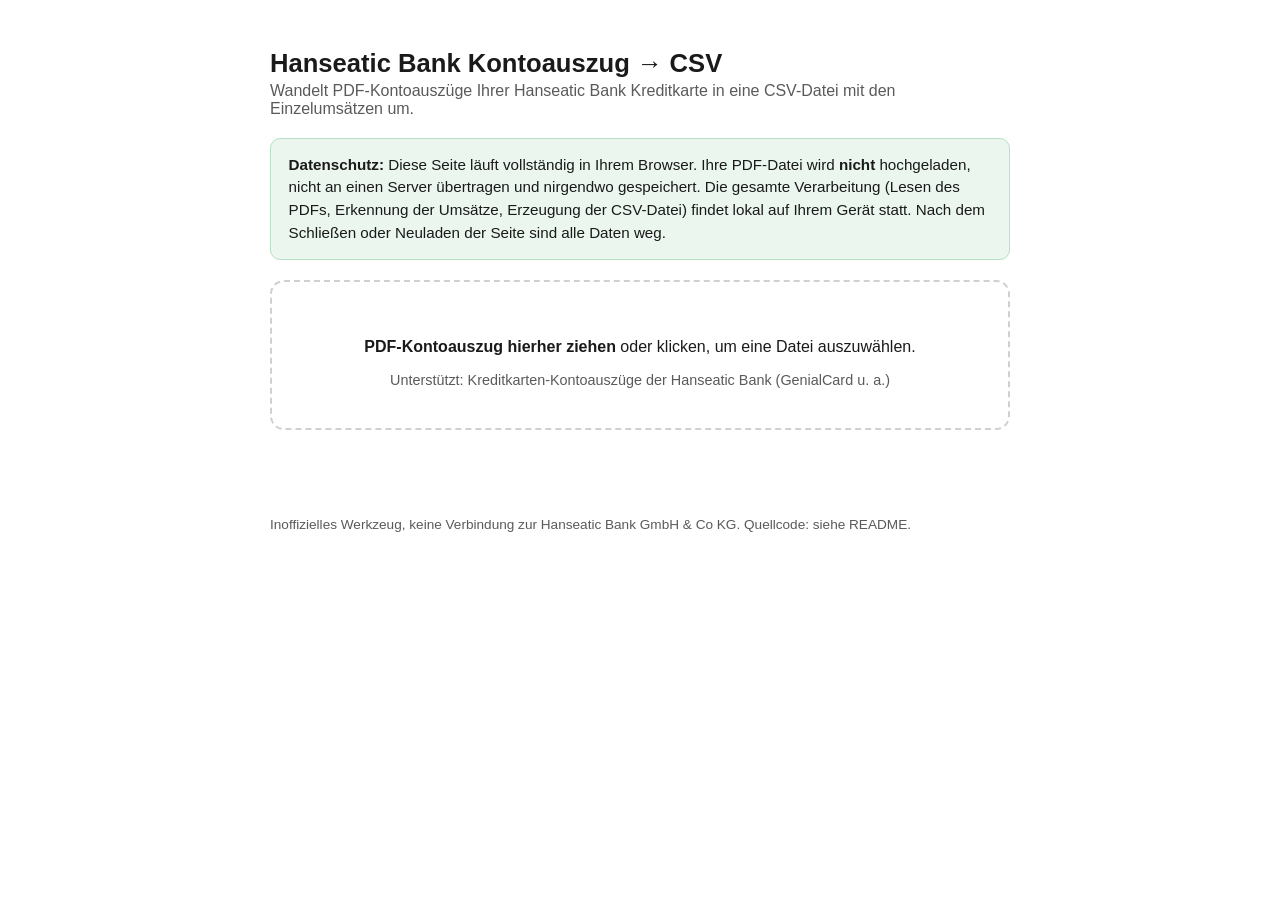
==== tools/hanseatic-kontoauszug-csv/index.html @ 6a6cfc35 "initial" ====
<!doctype html>
<html lang="de">
<head>
  <meta charset="utf-8" />
  <meta name="viewport" content="width=device-width, initial-scale=1" />
  <title>Hanseatic Bank Kontoauszug → CSV</title>
  <link rel="stylesheet" href="style.css" />
</head>
<body>
  <main class="page">
    <header>
      <h1>Hanseatic Bank Kontoauszug → CSV</h1>
      <p class="subtitle">
        Wandelt PDF-Kontoauszüge Ihrer Hanseatic Bank Kreditkarte in eine CSV-Datei mit den
        Einzelumsätzen um.
      </p>
    </header>

    <section class="privacy-notice" aria-label="Datenschutzhinweis">
      <strong>Datenschutz:</strong> Diese Seite läuft vollständig in Ihrem Browser. Ihre PDF-Datei
      wird <strong>nicht</strong> hochgeladen, nicht an einen Server übertragen und nirgendwo
      gespeichert. Die gesamte Verarbeitung (Lesen des PDFs, Erkennung der Umsätze, Erzeugung der
      CSV-Datei) findet lokal auf Ihrem Gerät statt. Nach dem Schließen oder Neuladen der Seite
      sind alle Daten weg.
    </section>

    <section
      id="dropzone"
      class="dropzone"
      tabindex="0"
      role="button"
      aria-label="PDF-Kontoauszug auswählen oder hierher ziehen"
    >
      <p><strong>PDF-Kontoauszug hierher ziehen</strong> oder klicken, um eine Datei auszuwählen.</p>
      <p class="hint">Unterstützt: Kreditkarten-Kontoauszüge der Hanseatic Bank (GenialCard u. a.)</p>
      <input id="file-input" type="file" accept="application/pdf,.pdf" hidden />
    </section>

    <p id="status" class="status" role="status"></p>
    <p id="error" class="error" role="alert" hidden></p>

    <section id="result" class="result" hidden>
      <p id="summary" class="summary"></p>
      <div class="table-wrap">
        <table id="preview-table">
          <thead>
            <tr>
              <th>Buchungsdatum</th>
              <th>Transaktionsdatum</th>
              <th>Beschreibung</th>
              <th>Betrag in €</th>
              <th>Kontoauszugsnr.</th>
            </tr>
          </thead>
          <tbody></tbody>
        </table>
      </div>
      <button id="download-btn" type="button">CSV herunterladen</button>
    </section>

    <footer>
      <p>
        Inoffizielles Werkzeug, keine Verbindung zur Hanseatic Bank GmbH &amp; Co KG.
        Quellcode: siehe README.
      </p>
    </footer>
  </main>

  <script type="module" src="js/app.js"></script>
</body>
</html>
---- tools/hanseatic-kontoauszug-csv/style.css ----
:root {
  color-scheme: light dark;
  --bg: #ffffff;
  --fg: #1a1a1a;
  --muted: #5a5a5a;
  --border: #d0d0d0;
  --accent: #0f6e3d;
  --accent-contrast: #ffffff;
  --notice-bg: #eaf6ee;
  --notice-border: #b7e0c4;
  --error-bg: #fdecec;
  --error-border: #f3b4b4;
  --error-fg: #8a1f1f;
  --row-alt: #f7f7f7;
}

@media (prefers-color-scheme: dark) {
  :root {
    --bg: #14171a;
    --fg: #f0f0f0;
    --muted: #a0a6ab;
    --border: #3a3f44;
    --accent: #35c07a;
    --accent-contrast: #06170e;
    --notice-bg: #142a1d;
    --notice-border: #235a37;
    --error-bg: #2c1414;
    --error-border: #6b2626;
    --error-fg: #f5b5b5;
    --row-alt: #1b1f23;
  }
}

* {
  box-sizing: border-box;
}

body {
  margin: 0;
  font-family: -apple-system, BlinkMacSystemFont, "Segoe UI", Roboto, Helvetica, Arial,
    sans-serif;
  background: var(--bg);
  color: var(--fg);
}

.page {
  max-width: 780px;
  margin: 0 auto;
  padding: 2rem 1.25rem 4rem;
}

h1 {
  font-size: 1.6rem;
  margin-bottom: 0.25rem;
}

.subtitle {
  color: var(--muted);
  margin-top: 0;
}

.privacy-notice {
  background: var(--notice-bg);
  border: 1px solid var(--notice-border);
  border-radius: 10px;
  padding: 0.9rem 1.1rem;
  margin: 1.25rem 0;
  font-size: 0.95rem;
  line-height: 1.5;
}

.dropzone {
  border: 2px dashed var(--border);
  border-radius: 14px;
  padding: 2.5rem 1.5rem;
  text-align: center;
  cursor: pointer;
  transition: border-color 0.15s, background-color 0.15s;
}

.dropzone:hover,
.dropzone:focus-visible {
  border-color: var(--accent);
  outline: none;
}

.dropzone.dragover {
  border-color: var(--accent);
  background: var(--notice-bg);
}

.dropzone .hint {
  color: var(--muted);
  font-size: 0.9rem;
  margin-bottom: 0;
}

.status {
  min-height: 1.4em;
  color: var(--muted);
}

.error {
  background: var(--error-bg);
  border: 1px solid var(--error-border);
  color: var(--error-fg);
  border-radius: 10px;
  padding: 0.75rem 1rem;
}

.result {
  margin-top: 1rem;
}

.summary {
  font-weight: 600;
}

.table-wrap {
  overflow-x: auto;
  border: 1px solid var(--border);
  border-radius: 10px;
  margin-bottom: 1rem;
}

table {
  border-collapse: collapse;
  width: 100%;
  font-size: 0.9rem;
  white-space: nowrap;
}

th,
td {
  text-align: left;
  padding: 0.5rem 0.75rem;
  border-bottom: 1px solid var(--border);
}

tbody tr:nth-child(even) {
  background: var(--row-alt);
}

.amount {
  text-align: right;
  font-variant-numeric: tabular-nums;
}

.amount.neg {
  color: #c0392b;
}

.amount.pos {
  color: #1f8a4c;
}

button#download-btn {
  background: var(--accent);
  color: var(--accent-contrast);
  border: none;
  border-radius: 8px;
  padding: 0.7rem 1.4rem;
  font-size: 1rem;
  cursor: pointer;
}

button#download-btn:hover {
  filter: brightness(1.08);
}

footer {
  margin-top: 3rem;
  color: var(--muted);
  font-size: 0.85rem;
}
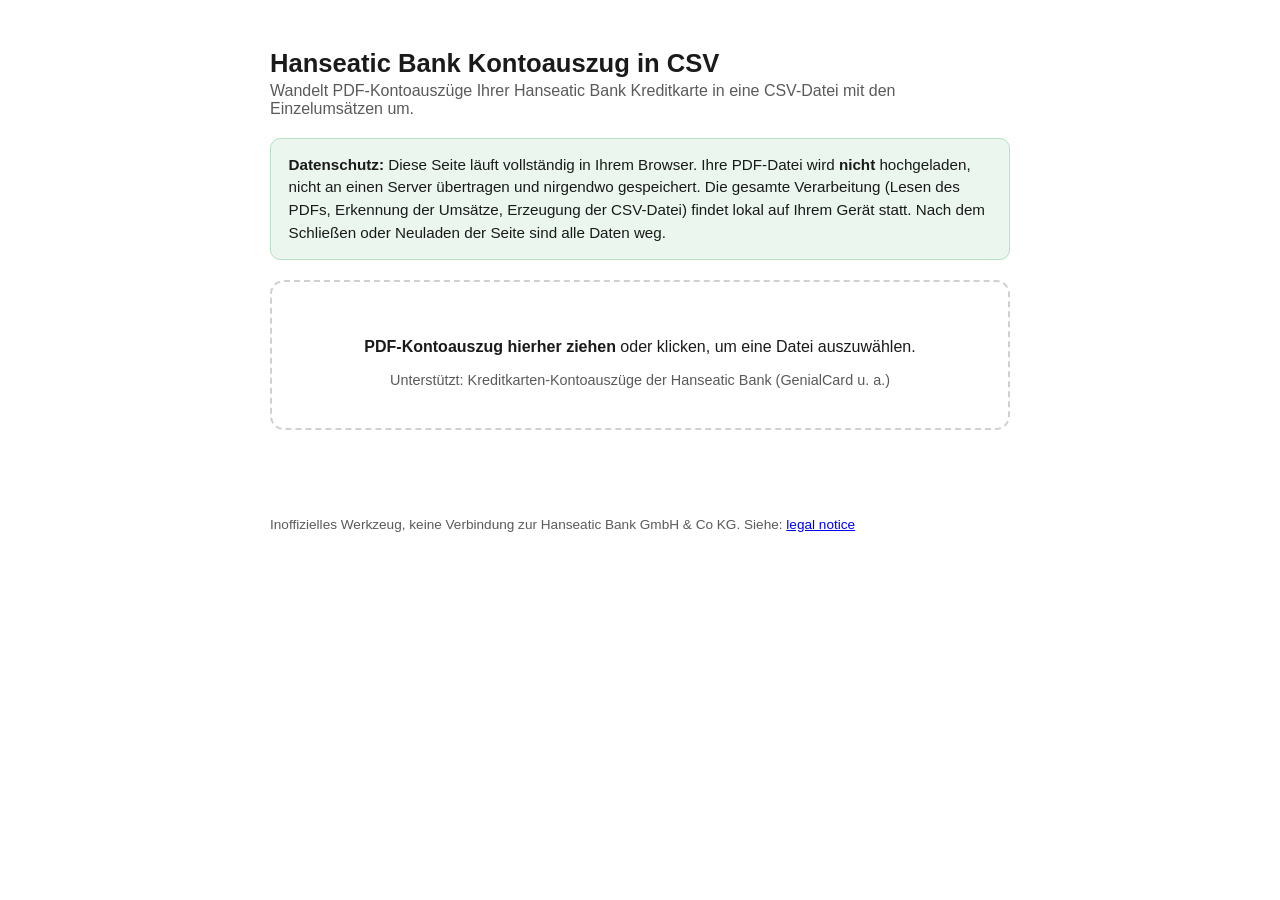
==== commit c461b60f: "update index.html and tools/hanseatic-kontoauszug-csv/index.html for consistency in titles and links" ====
--- a/tools/hanseatic-kontoauszug-csv/index.html
+++ b/tools/hanseatic-kontoauszug-csv/index.html
@@ -3,13 +3,13 @@
 <head>
   <meta charset="utf-8" />
   <meta name="viewport" content="width=device-width, initial-scale=1" />
-  <title>Hanseatic Bank Kontoauszug → CSV</title>
+  <title>Hanseatic Bank Kontoauszug in CSV</title>
   <link rel="stylesheet" href="style.css" />
 </head>
 <body>
   <main class="page">
     <header>
-      <h1>Hanseatic Bank Kontoauszug → CSV</h1>
+      <h1>Hanseatic Bank Kontoauszug in CSV</h1>
       <p class="subtitle">
         Wandelt PDF-Kontoauszüge Ihrer Hanseatic Bank Kreditkarte in eine CSV-Datei mit den
         Einzelumsätzen um.
@@ -61,7 +61,7 @@
     <footer>
       <p>
         Inoffizielles Werkzeug, keine Verbindung zur Hanseatic Bank GmbH &amp; Co KG.
-        Quellcode: siehe README.
+        Siehe: <a href="/notice.html">legal notice</a>
       </p>
     </footer>
   </main>
